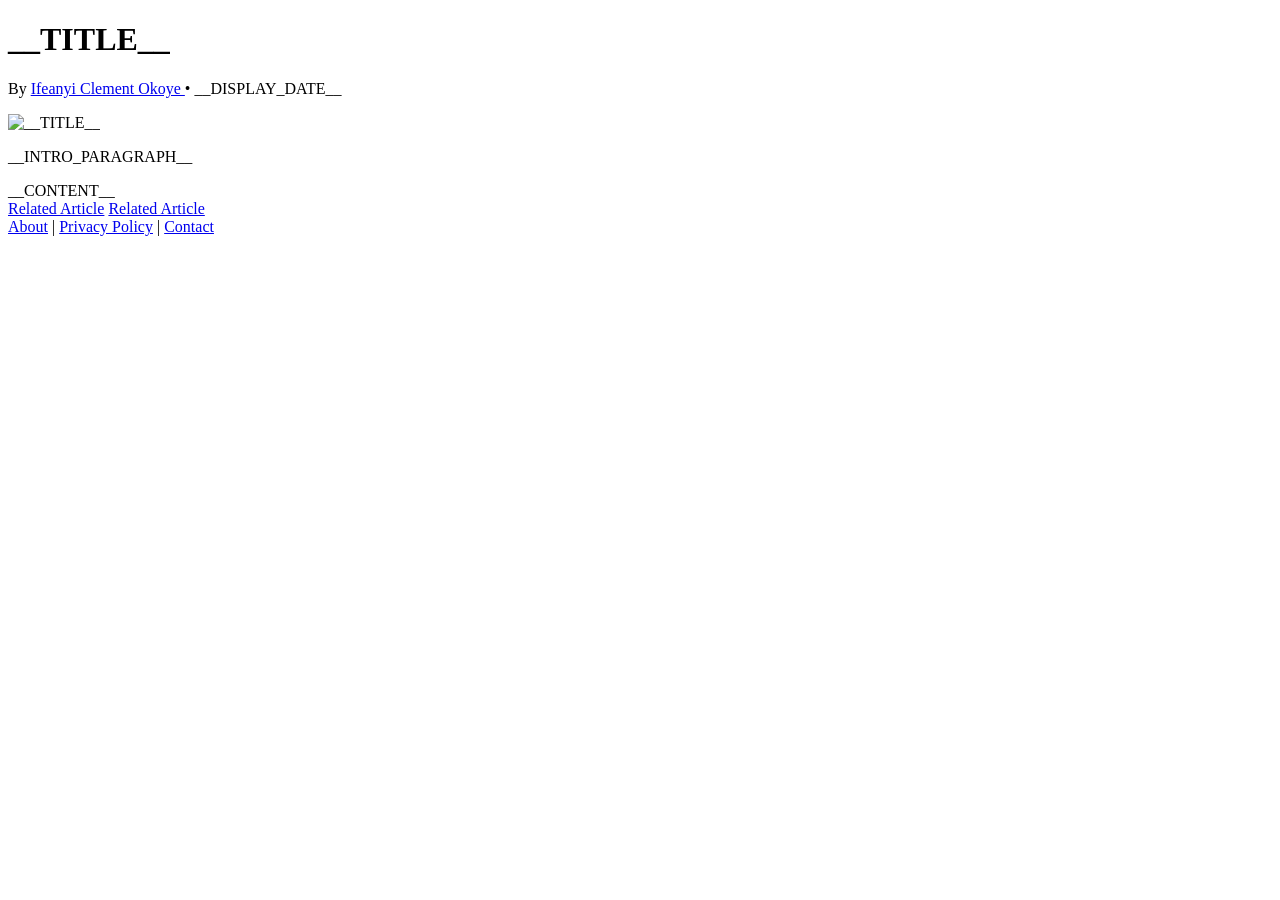
==== templates/article-template.html @ 7c31a0ee "Add article template HTML file This file serves as a template for articles, including SEO metadata, " ====
<!DOCTYPE html>
<html lang="en">
<head>
    <meta charset="UTF-8">
    <meta name="viewport" content="width=device-width, initial-scale=1.0">

    <!-- SEO TITLE -->
    <title>__TITLE__</title>

    <!-- BASIC SEO -->
    <meta name="description" content="__DESCRIPTION__">
    <meta name="robots" content="index, follow, max-image-preview:large, max-snippet:-1, max-video-preview:-1">
    <link rel="canonical" href="__CANONICAL_URL__">

    <!-- OPEN GRAPH -->
    <meta property="og:type" content="article">
    <meta property="og:site_name" content="9ja News">
    <meta property="og:title" content="__TITLE__">
    <meta property="og:description" content="__DESCRIPTION__">
    <meta property="og:url" content="__CANONICAL_URL__">
    <meta property="og:image" content="__IMAGE_URL__">
    <meta property="og:image:width" content="1200">
    <meta property="og:image:height" content="675">

    <!-- TWITTER CARD -->
    <meta name="twitter:card" content="summary_large_image">
    <meta name="twitter:title" content="__TITLE__">
    <meta name="twitter:description" content="__DESCRIPTION__">
    <meta name="twitter:image" content="__IMAGE_URL__">

    <!-- STRUCTURED DATA (DISCOVER SIGNAL CORE) -->
    <script type="application/ld+json">
    {
      "@context": "https://schema.org",
      "@type": "NewsArticle",
      "mainEntityOfPage": {
        "@type": "WebPage",
        "@id": "__CANONICAL_URL__"
      },
      "headline": "__TITLE__",
      "image": ["__IMAGE_URL__"],
      "datePublished": "__DATE_PUBLISHED__",
      "dateModified": "__DATE_MODIFIED__",
      "author": {
        "@type": "Person",
        "name": "Ifeanyi Clement Okoye",
        "jobTitle": "Editor",
        "url": "https://blog.pluse.name.ng/authors/ifeanyi-okoye"
      },
      "publisher": {
        "@type": "Organization",
        "name": "9ja News",
        "logo": {
          "@type": "ImageObject",
          "url": "https://blog.pluse.name.ng/logo.png"
        }
      },
      "description": "__DESCRIPTION__"
    }
    </script>

</head>

<body>

<!-- HEADER -->
<header>
    <h1>__TITLE__</h1>

    <!-- ✅ IMPORTANT UPGRADE: AUTHOR LINK ADDED -->
    <p>
        By 
        <a href="https://blog.pluse.name.ng/authors/ifeanyi-okoye" rel="author">
            Ifeanyi Clement Okoye
        </a>
        • __DISPLAY_DATE__
    </p>
</header>

<!-- ARTICLE -->
<article>

    <!-- FEATURE IMAGE -->
    <img src="__IMAGE_URL__" alt="__TITLE__" width="1200" height="675" loading="eager">

    <!-- INTRO PARAGRAPH -->
    <p>__INTRO_PARAGRAPH__</p>

    <!-- MAIN CONTENT -->
    <div>
        __CONTENT__
    </div>

    <!-- INTERNAL LINKS -->
    <div>
        <a href="__RELATED_1__">Related Article</a>
        <a href="__RELATED_2__">Related Article</a>
    </div>

</article>

<!-- FOOTER -->
<footer>
    <a href="/about.html">About</a> |
    <a href="/privacy.html">Privacy Policy</a> |
    <a href="/contact.html">Contact</a>
</footer>

</body>
</html>
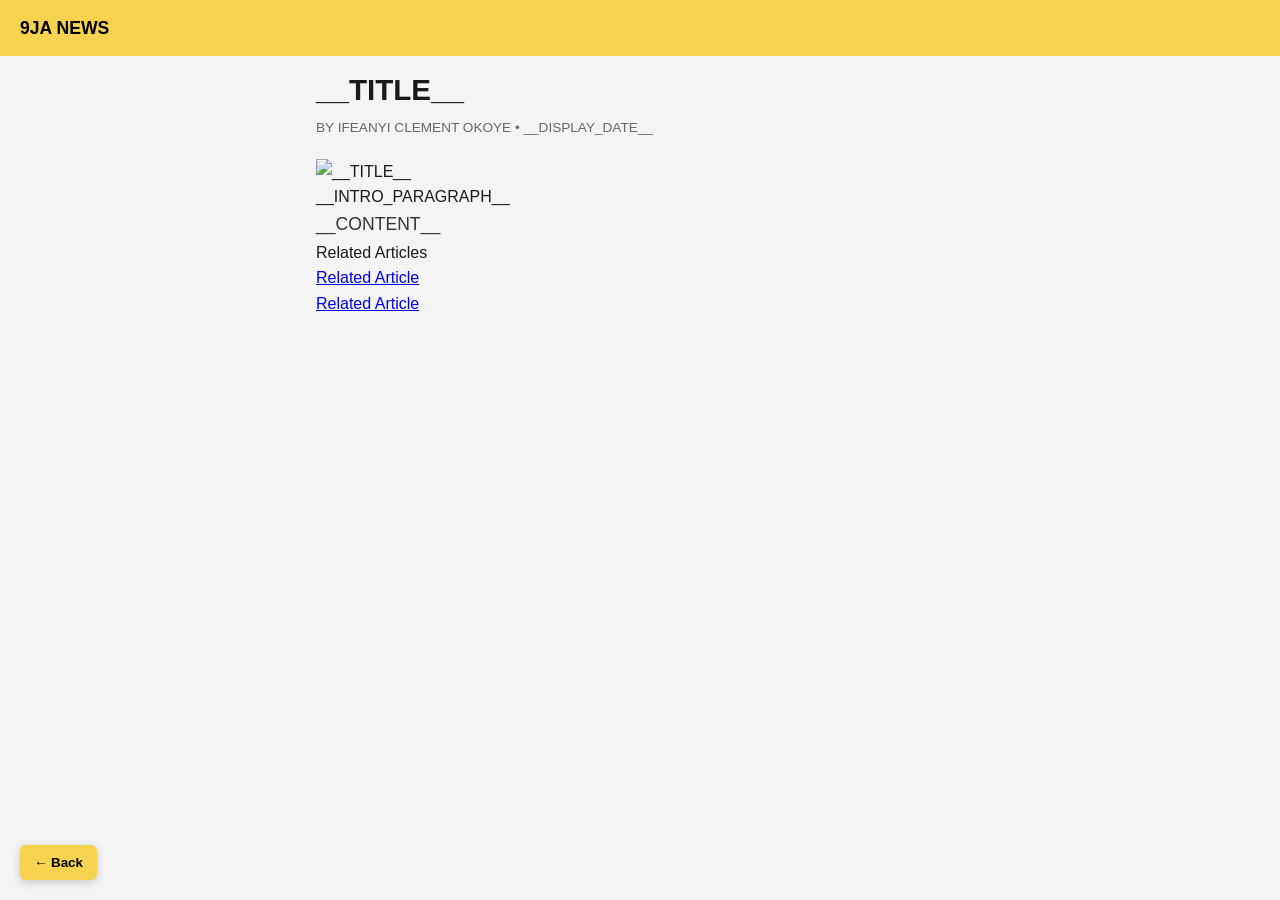
==== commit 4719d3b2: "Update article-template.html" ====
--- a/templates/article-template.html
+++ b/templates/article-template.html
@@ -22,13 +22,13 @@
     <meta property="og:image:width" content="1200">
     <meta property="og:image:height" content="675">
 
-    <!-- TWITTER CARD -->
+    <!-- TWITTER -->
     <meta name="twitter:card" content="summary_large_image">
     <meta name="twitter:title" content="__TITLE__">
     <meta name="twitter:description" content="__DESCRIPTION__">
     <meta name="twitter:image" content="__IMAGE_URL__">
 
-    <!-- STRUCTURED DATA (DISCOVER SIGNAL CORE) -->
+    <!-- STRUCTURED DATA -->
     <script type="application/ld+json">
     {
       "@context": "https://schema.org",
@@ -44,7 +44,6 @@
       "author": {
         "@type": "Person",
         "name": "Ifeanyi Clement Okoye",
-        "jobTitle": "Editor",
         "url": "https://blog.pluse.name.ng/authors/ifeanyi-okoye"
       },
       "publisher": {
@@ -59,52 +58,56 @@
     }
     </script>
 
+    <!-- CSS -->
+    <link rel="stylesheet" href="/assets/css/style.css">
+
 </head>
 
 <body>
 
 <!-- HEADER -->
-<header>
-    <h1>__TITLE__</h1>
-
-    <!-- ✅ IMPORTANT UPGRADE: AUTHOR LINK ADDED -->
-    <p>
-        By 
-        <a href="https://blog.pluse.name.ng/authors/ifeanyi-okoye" rel="author">
-            Ifeanyi Clement Okoye
-        </a>
-        • __DISPLAY_DATE__
-    </p>
+<header class="header">
+    <a href="/" class="header-title">9ja News</a>
 </header>
 
-<!-- ARTICLE -->
-<article>
+<!-- PAGE WRAPPER -->
+<main class="page-wrapper">
+    <div class="content-container">
 
-    <!-- FEATURE IMAGE -->
-    <img src="__IMAGE_URL__" alt="__TITLE__" width="1200" height="675" loading="eager">
+        <article class="article-card">
 
-    <!-- INTRO PARAGRAPH -->
-    <p>__INTRO_PARAGRAPH__</p>
+            <h1 class="main-article-title">__TITLE__</h1>
 
-    <!-- MAIN CONTENT -->
-    <div>
-        __CONTENT__
+            <div class="main-article-meta">
+                By Ifeanyi Clement Okoye • __DISPLAY_DATE__
+            </div>
+
+            <div class="featured-image-container">
+                <img src="__IMAGE_URL__" alt="__TITLE__" class="featured-image">
+            </div>
+
+            <p class="article-snippet">
+                __INTRO_PARAGRAPH__
+            </p>
+
+            <div class="article-body">
+                __CONTENT__
+            </div>
+
+            <div class="sub-card">
+                <div class="sub-card-header">Related Articles</div>
+
+                <a href="__RELATED_1__">Related Article</a><br>
+                <a href="__RELATED_2__">Related Article</a>
+            </div>
+
+        </article>
+
     </div>
+</main>
 
-    <!-- INTERNAL LINKS -->
-    <div>
-        <a href="__RELATED_1__">Related Article</a>
-        <a href="__RELATED_2__">Related Article</a>
-    </div>
-
-</article>
-
-<!-- FOOTER -->
-<footer>
-    <a href="/about.html">About</a> |
-    <a href="/privacy.html">Privacy Policy</a> |
-    <a href="/contact.html">Contact</a>
-</footer>
+<!-- JS -->
+<script src="/assets/js/script.js"></script>
 
 </body>
 </html>
--- a/assets/css/style.css
+++ b/assets/css/style.css
@@ -0,0 +1,161 @@
+/* 
+   ================================================================
+   1. GLOBAL STYLES (Applies to all pages)
+   ================================================================
+*/
+:root {
+    --brand-gold: #f7d24e;
+    --site-bg: #f4f4f4;
+    --card-white: #ffffff;
+    --text-main: #1a1a1a;
+    --text-muted: #666666;
+    --border-light: #eeeeee;
+    --header-height: 56px;
+}
+
+* {
+    box-sizing: border-box;
+    margin: 0;
+    padding: 0;
+}
+
+body {
+    font-family: -apple-system, BlinkMacSystemFont, "Segoe UI", Roboto, Helvetica, Arial, sans-serif;
+    line-height: 1.6;
+    background-color: var(--site-bg);
+    color: var(--text-main);
+    -webkit-font-smoothing: antialiased;
+}
+
+.header {
+    background-color: var(--brand-gold);
+    height: var(--header-height);
+    width: 100%;
+    position: fixed;
+    top: 0;
+    left: 0;
+    display: flex;
+    align-items: center;
+    padding: 0 20px;
+    z-index: 100;
+}
+
+.header-title {
+    color: #000;
+    font-size: 1.1rem;
+    font-weight: 700;
+    text-decoration: none;
+    text-transform: uppercase;
+}
+
+.page-wrapper {
+    padding-top: calc(var(--header-height) + 16px);
+    padding-bottom: 40px;
+}
+
+.content-container {
+    max-width: 680px;
+    margin: 0 auto;
+    padding: 0 16px;
+}
+
+.card {
+    background-color: var(--card-white);
+    border-radius: 4px;
+    padding: 24px;
+    margin-bottom: 24px;
+    box-shadow: 0 1px 3px rgba(0,0,0,0.05);
+}
+
+/* 
+   ================================================================
+   2. HOME PAGE SPECIFIC (Hero + List Feed)
+   ================================================================
+*/
+.hero-article {
+    margin-bottom: 24px;
+    display: block;
+    text-decoration: none;
+    color: inherit;
+}
+
+.hero-image {
+    width: 100%;
+    height: auto;
+    aspect-ratio: 16 / 9;
+    object-fit: cover;
+    border-radius: 6px;
+    margin-bottom: 12px;
+}
+
+.hero-title {
+    font-size: 2rem;
+    font-weight: 800;
+    margin-bottom: 10px;
+    color: #111;
+    line-height: 1.2;
+}
+
+.hero-snippet {
+    font-size: 1rem;
+    color: #555;
+}
+
+.article-list a {
+    display: block;
+    padding: 12px 0;
+    border-bottom: 1px solid var(--border-light);
+    text-decoration: none;
+    color: inherit;
+}
+
+.article-list a h2 {
+    font-size: 1.1rem;
+    margin-bottom: 4px;
+    font-weight: 700;
+}
+
+.article-list a p {
+    font-size: 0.9rem;
+    color: var(--text-muted);
+}
+
+/* 
+   ================================================================
+   3. SINGLE ARTICLE PAGE SPECIFIC
+   ================================================================
+*/
+.main-article-title {
+    font-size: 1.85rem;
+    font-weight: 800;
+    line-height: 1.25;
+    margin-bottom: 8px;
+}
+
+.main-article-meta {
+    font-size: 0.85rem;
+    color: var(--text-muted);
+    margin-bottom: 20px;
+    text-transform: uppercase;
+}
+
+.article-body {
+    font-size: 1.1rem;
+    line-height: 1.7;
+    color: #333;
+}
+
+.article-body p {
+    margin-bottom: 1.5rem;
+}
+
+/* 
+   ================================================================
+   4. MOBILE OPTIMIZATIONS
+   ================================================================
+*/
+@media (max-width: 600px) {
+    .content-container { padding: 0; }
+    .card { border-radius: 0; padding: 16px; }
+    .hero-title { font-size: 1.6rem; }
+}
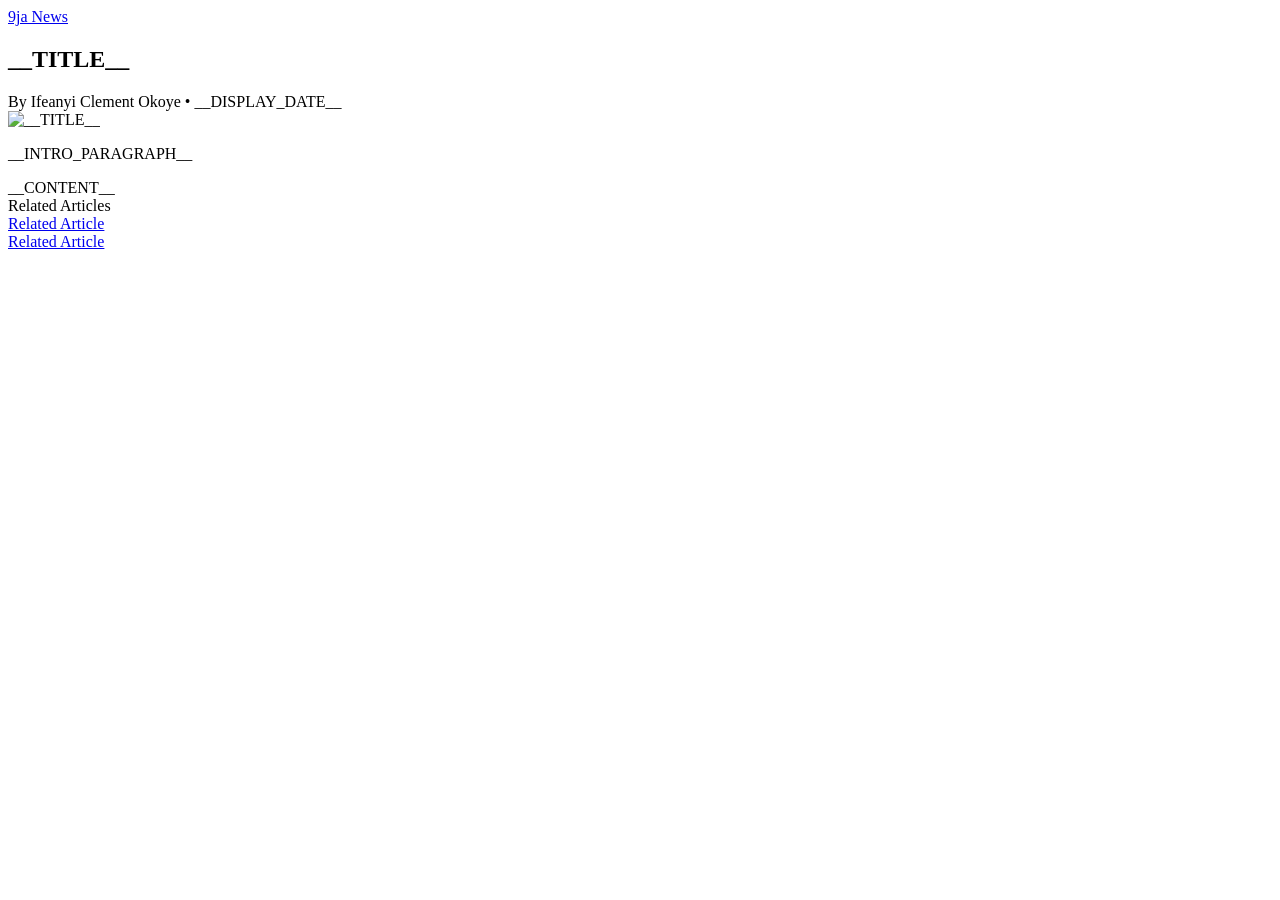
==== commit 0d62eea1: "Fix asset paths in article template" ====
--- a/templates/article-template.html
+++ b/templates/article-template.html
@@ -58,8 +58,8 @@
     }
     </script>
 
-    <!-- CSS -->
-    <link rel="stylesheet" href="/assets/css/style.css">
+    <!-- CSS (FIXED PATH) -->
+    <link rel="stylesheet" href="assets/css/style.css">
 
 </head>
 
@@ -67,7 +67,7 @@
 
 <!-- HEADER -->
 <header class="header">
-    <a href="/" class="header-title">9ja News</a>
+    <a href="index.html" class="header-title">9ja News</a>
 </header>
 
 <!-- PAGE WRAPPER -->
@@ -76,24 +76,30 @@
 
         <article class="article-card">
 
+            <!-- TITLE -->
             <h1 class="main-article-title">__TITLE__</h1>
 
+            <!-- META -->
             <div class="main-article-meta">
                 By Ifeanyi Clement Okoye • __DISPLAY_DATE__
             </div>
 
+            <!-- FEATURE IMAGE -->
             <div class="featured-image-container">
-                <img src="__IMAGE_URL__" alt="__TITLE__" class="featured-image">
+                <img src="__IMAGE_URL__" alt="__TITLE__" class="featured-image" loading="eager">
             </div>
 
+            <!-- INTRO -->
             <p class="article-snippet">
                 __INTRO_PARAGRAPH__
             </p>
 
+            <!-- CONTENT -->
             <div class="article-body">
                 __CONTENT__
             </div>
 
+            <!-- RELATED -->
             <div class="sub-card">
                 <div class="sub-card-header">Related Articles</div>
 
@@ -106,8 +112,8 @@
     </div>
 </main>
 
-<!-- JS -->
-<script src="/assets/js/script.js"></script>
+<!-- JS (FIXED PATH) -->
+<script src="assets/js/script.js"></script>
 
 </body>
 </html>
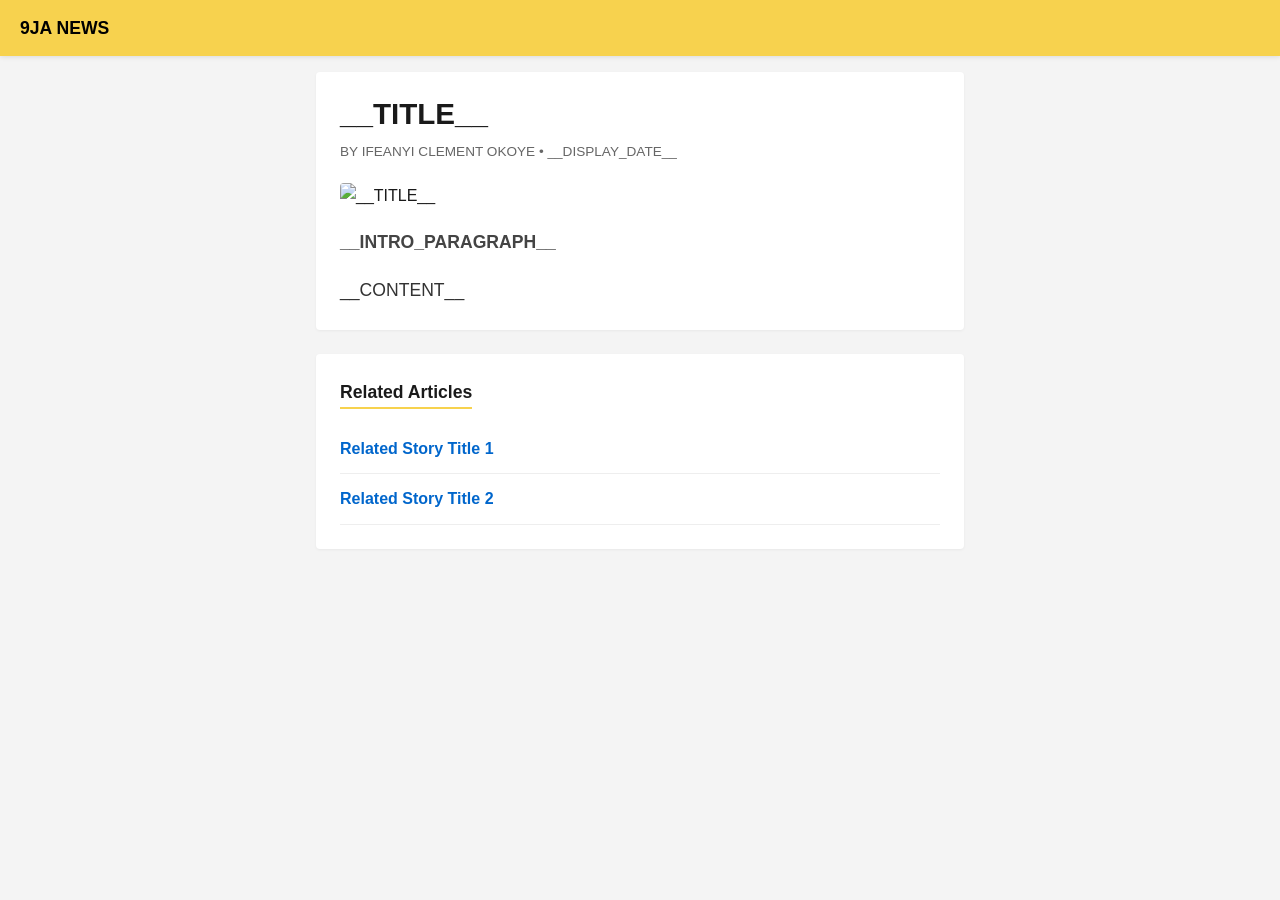
==== commit 0ca89056: "Refactor article template with SEO and styling updates" ====
--- a/templates/article-template.html
+++ b/templates/article-template.html
@@ -4,10 +4,8 @@
     <meta charset="UTF-8">
     <meta name="viewport" content="width=device-width, initial-scale=1.0">
 
-    <!-- SEO TITLE -->
-    <title>__TITLE__</title>
-
-    <!-- BASIC SEO -->
+    <!-- SEO & META -->
+    <title>__TITLE__ | 9ja News</title>
     <meta name="description" content="__DESCRIPTION__">
     <meta name="robots" content="index, follow, max-image-preview:large, max-snippet:-1, max-video-preview:-1">
     <link rel="canonical" href="__CANONICAL_URL__">
@@ -58,62 +56,204 @@
     }
     </script>
 
-    <!-- CSS (FIXED PATH) -->
-    <link rel="stylesheet" href="assets/css/style.css">
-
+    <style>
+        :root {
+            --brand-gold: #f7d24e;
+            --site-bg: #f4f4f4;
+            --card-white: #ffffff;
+            --text-main: #1a1a1a;
+            --text-muted: #666666;
+            --border-light: #eeeeee;
+            --header-height: 56px;
+        }
+
+        * {
+            box-sizing: border-box;
+            margin: 0;
+            padding: 0;
+        }
+
+        body {
+            font-family: -apple-system, BlinkMacSystemFont, "Segoe UI", Roboto, Helvetica, Arial, sans-serif;
+            line-height: 1.6;
+            background-color: var(--site-bg);
+            color: var(--text-main);
+            -webkit-font-smoothing: antialiased;
+        }
+
+        img {
+            max-width: 100%;
+            height: auto;
+            display: block;
+        }
+
+        .header {
+            background-color: var(--brand-gold);
+            height: var(--header-height);
+            width: 100%;
+            position: fixed;
+            top: 0;
+            left: 0;
+            display: flex;
+            align-items: center;
+            padding: 0 20px;
+            z-index: 100;
+            box-shadow: 0 1px 5px rgba(0,0,0,0.1);
+        }
+
+        .header-title {
+            color: #000;
+            font-size: 1.1rem;
+            font-weight: 700;
+            text-decoration: none;
+            text-transform: uppercase;
+        }
+
+        .page-wrapper {
+            padding-top: calc(var(--header-height) + 16px);
+            padding-bottom: 40px;
+        }
+
+        .content-container {
+            max-width: 680px;
+            margin: 0 auto;
+            padding: 0 16px;
+        }
+
+        .card {
+            background-color: var(--card-white);
+            border-radius: 4px;
+            padding: 24px;
+            margin-bottom: 24px;
+            box-shadow: 0 1px 3px rgba(0,0,0,0.05);
+        }
+
+        .main-article-title {
+            font-size: 1.85rem;
+            font-weight: 800;
+            line-height: 1.25;
+            margin-bottom: 8px;
+        }
+
+        .main-article-meta {
+            font-size: 0.85rem;
+            color: var(--text-muted);
+            margin-bottom: 20px;
+            text-transform: uppercase;
+        }
+
+        .featured-image-container {
+            margin-bottom: 20px;
+        }
+
+        .featured-image {
+            width: 100%;
+            border-radius: 4px;
+        }
+
+        .article-snippet {
+            font-weight: 600;
+            font-size: 1.1rem;
+            margin-bottom: 20px;
+            color: #444;
+        }
+
+        .article-body {
+            font-size: 1.1rem;
+            line-height: 1.7;
+            color: #333;
+        }
+
+        .article-body p {
+            margin-bottom: 1.5rem;
+        }
+
+        .sub-card-header {
+            font-weight: bold;
+            margin-bottom: 15px;
+            font-size: 1.1rem;
+            border-bottom: 2px solid var(--brand-gold);
+            display: inline-block;
+        }
+
+        .article-list a {
+            display: block;
+            padding: 12px 0;
+            border-bottom: 1px solid var(--border-light);
+            text-decoration: none;
+            color: #0066cc;
+            font-weight: 600;
+        }
+
+        @media (max-width: 600px) {
+            .content-container { 
+                padding: 0 12px; 
+            }
+            .card { 
+                border-radius: 0; 
+                padding: 16px;
+                margin-bottom: 16px;
+                box-shadow: none; 
+                border-bottom: 1px solid var(--border-light);
+                background-color: var(--card-white);
+            }
+            .featured-image-container {
+                margin-left: -16px; 
+                margin-right: -16px;
+                width: calc(100% + 32px);
+            }
+            .featured-image {
+                border-radius: 0;
+            }
+            .main-article-title {
+                font-size: 1.6rem;
+            }
+            .article-body {
+                font-size: 1.05rem;
+            }
+        }
+    </style>
 </head>
 
 <body>
 
-<!-- HEADER -->
 <header class="header">
-    <a href="index.html" class="header-title">9ja News</a>
+    <a href="/index.html" class="header-title">9ja News</a>
 </header>
 
-<!-- PAGE WRAPPER -->
 <main class="page-wrapper">
     <div class="content-container">
 
-        <article class="article-card">
-
-            <!-- TITLE -->
+        <article class="card">
             <h1 class="main-article-title">__TITLE__</h1>
 
-            <!-- META -->
             <div class="main-article-meta">
                 By Ifeanyi Clement Okoye • __DISPLAY_DATE__
             </div>
 
-            <!-- FEATURE IMAGE -->
             <div class="featured-image-container">
                 <img src="__IMAGE_URL__" alt="__TITLE__" class="featured-image" loading="eager">
             </div>
 
-            <!-- INTRO -->
             <p class="article-snippet">
                 __INTRO_PARAGRAPH__
             </p>
 
-            <!-- CONTENT -->
             <div class="article-body">
                 __CONTENT__
             </div>
-
-            <!-- RELATED -->
-            <div class="sub-card">
-                <div class="sub-card-header">Related Articles</div>
-
-                <a href="__RELATED_1__">Related Article</a><br>
-                <a href="__RELATED_2__">Related Article</a>
-            </div>
-
         </article>
+
+        <div class="card">
+            <div class="sub-card-header">Related Articles</div>
+            <div class="article-list">
+                <a href="__RELATED_1__">Related Story Title 1</a>
+                <a href="__RELATED_2__">Related Story Title 2</a>
+            </div>
+        </div>
 
     </div>
 </main>
 
-<!-- JS (FIXED PATH) -->
-<script src="assets/js/script.js"></script>
-
 </body>
 </html>
